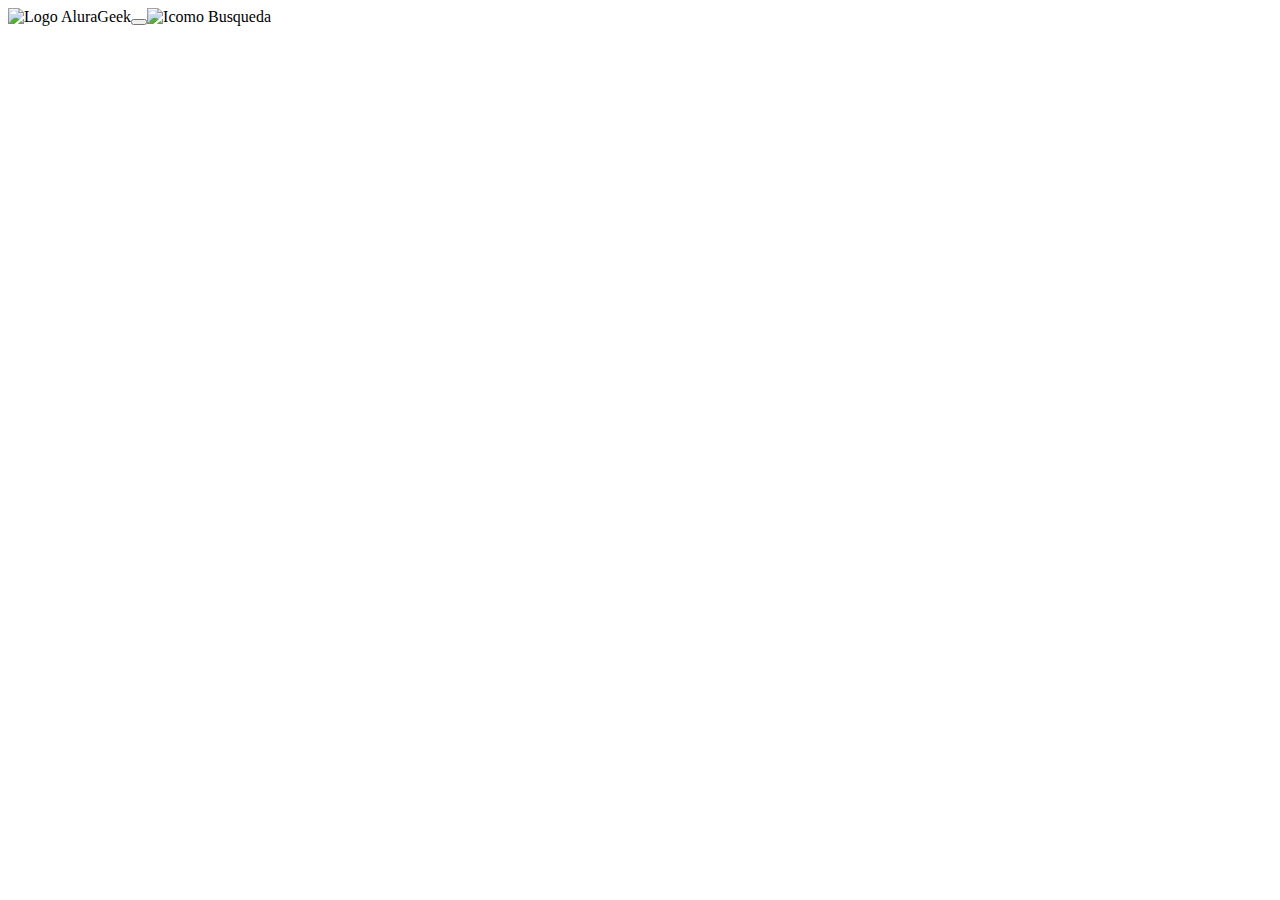
==== login.html @ 5e78ad15 "primera version" ====
<!DOCTYPE html>
<html>
    <head>
        <meta charset="UTF-8">
        <meta name="viewport" content="width=device-width initial-scale=1.0">
        <link rel="preconnect" href="https://fonts.googleapis.com">
        <link rel="preconnect" href="https://fonts.gstatic.com" crossorigin>
    
        <title>AluraGeek - Login
            
        </title>
    </head>
    <body>
        <header>
            <img src="" alt="Logo AluraGeek"><button></button><img src="" alt="Icomo Busqueda">
        </header>
    </body>
</html>
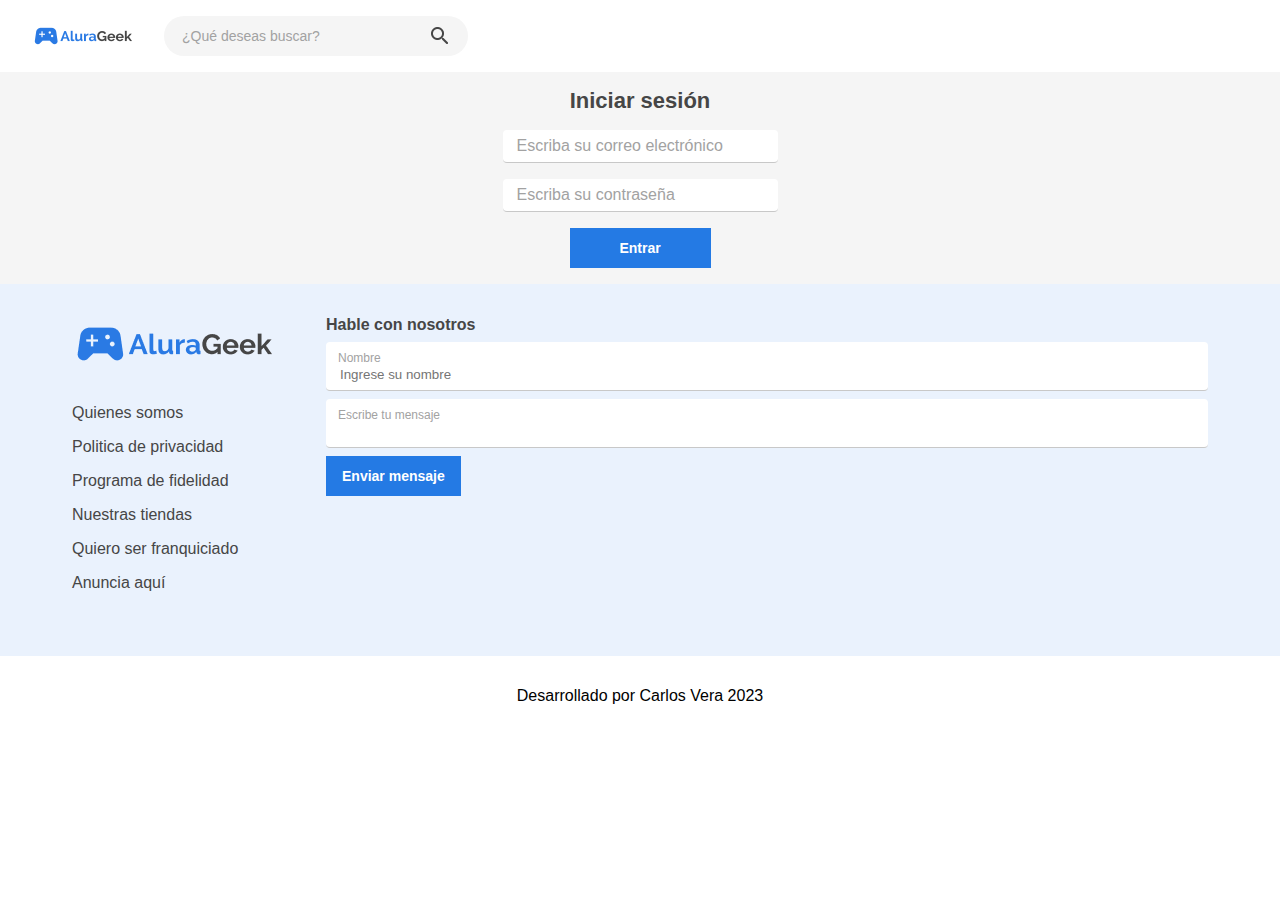
==== commit 4925c139: "agregado database, configurando logica, estilizando" ====
--- a/login.html
+++ b/login.html
@@ -1,18 +1,88 @@
 <!DOCTYPE html>
 <html>
-    <head>
-        <meta charset="UTF-8">
-        <meta name="viewport" content="width=device-width initial-scale=1.0">
-        <link rel="preconnect" href="https://fonts.googleapis.com">
-        <link rel="preconnect" href="https://fonts.gstatic.com" crossorigin>
-    
-        <title>AluraGeek - Login
-            
-        </title>
-    </head>
-    <body>
-        <header>
-            <img src="" alt="Logo AluraGeek"><button></button><img src="" alt="Icomo Busqueda">
+
+<head>
+    <meta charset="UTF-8">
+    <meta name="viewport" content="width=device-width initial-scale=1.0">
+    <link rel="stylesheet" href="css/reset.css">
+    <link rel="stylesheet" href="css/root.css">
+    <link rel="stylesheet" href="css/header.css">
+    <link rel="stylesheet" href="css/banner.css">
+    <link rel="stylesheet" href="css/login.css">
+    <link rel="stylesheet" href="css/contacto.css">
+    <link rel="stylesheet" href="css/footer.css">
+    <link rel="preconnect" href="https://fonts.googleapis.com">
+    <link rel="preconnect" href="https://fonts.gstatic.com" crossorigin>
+
+    <title>AluraGeek - Login</title>
+</head>
+
+<body>
+    <!--Header-->
+    <div class="aluraGeek__header-container">
+        <header class="aluraGeek__header">
+            <div class="aluraGeek__header-left">
+                <img class="aluraGeek__header-logo" src="img/Logo.png" alt="AluraGeek Logo"></li>
+                <form action="" class="aluraGeek__header-form">
+                    <input type="text" class="aluraGeek__header-form-input" placeholder="¿Qué deseas buscar?">
+                    <img src="img/Icone.png" alt="Icono de busqueda" class="aluraGeek__header-form-img">
+                </form>
+            </div>
+            <img class="aluraGeek__header-busqueda-mobile" src="img/Icone.png" alt="Icono de busqueda">
         </header>
-    </body>
+    </div>
+    <!--Login-->
+    <div class="aluraGeek__login-formulario-container">
+        <form class="aluraGeek__login-formulario" action="">
+            <h2 class="aluraGeek__login-formulario-encabezado">Iniciar sesión</h2>
+            <div class="aluraGeek__login-formulario-div-inputEmail">
+                <input class="aluraGeek__login-formulario-div-inputEmail-input" type="text"
+                    placeholder="Escriba su correo electrónico">
+            </div>
+            <div class="aluraGeek__login-formulario-div-inputPassword">
+                <input class="aluraGeek__login-formulario-div-inputPassword-input" type="text"
+                    placeholder="Escriba su contraseña">
+            </div>
+            <div class="aluraGeek__login-formulario-boton">
+                <a href="#">Entrar</a>
+            </div>
+        </form>
+    </div>
+    <!--contacto-->
+    <section class="aluraGeek__contacto">
+        <div class="aluraGeek__contacto-box">
+            <div class="aluraGeek__contacto-izq">
+                <img src="/img/Logo.png" alt="AluraGeek Logo">
+                <ul class="aluraGeek__contacto-enlaces">
+                    <li class="aluraGeek__contacto-enlaces-enlace">Quienes somos</li>
+                    <li class="aluraGeek__contacto-enlaces-enlace">Politica de privacidad</li>
+                    <li class="aluraGeek__contacto-enlaces-enlace">Programa de fidelidad</li>
+                    <li class="aluraGeek__contacto-enlaces-enlace">Nuestras tiendas</li>
+                    <li class="aluraGeek__contacto-enlaces-enlace">Quiero ser franquiciado</li>
+                    <li class="aluraGeek__contacto-enlaces-enlace">Anuncia aquí</li>
+                </ul>
+            </div>
+            <form class="aluraGeek__contacto-formulario" action="">
+                <h2 class="aluraGeek__contacto-formulario-encabezado">Hable con nosotros</h2>
+                <div class="aluraGeek__contacto-formulario-div-inputNombre">
+                    <label class="aluraGeek__contacto-formulario-div-inputNombre-label">Nombre</label>
+                    <input class="aluraGeek__contacto-formulario-div-inputNombre-input" type="text"
+                        placeholder="Ingrese su nombre">
+                </div>
+                <div class="aluraGeek__contacto-formulario-div-inputMensaje">
+                    <label class="aluraGeek__contacto-formulario-div-inputMensaje-label">Escribe tu mensaje</label>
+                    <input class="aluraGeek__contacto-formulario-div-inputMensaje-input" type="text">
+                </div>
+                <div class="aluraGeek__contacto-formulario-boton">
+                    <a href="#">Enviar mensaje</a>
+                </div>
+        </div>
+        </form>
+    </section>
+    <!--footer-->
+    <footer class="aluraGeek__footer">
+        <p class="aluraGeek__footer-parrafo"></p>Desarrollado por Carlos Vera 2023</p>
+    </footer>
+</body>
+
 </html>--- a/css/root.css
+++ b/css/root.css
@@ -0,0 +1,23 @@
+:root {
+    --raleway: 'Raleway', sans-serif;
+    --fondo-claro: #F5F5F5;
+    --fuente-texto: #464646;
+    --anchor: #464646;
+    --azul-100: #247AE4;
+    --azul-10: #EAF2FD;
+    --gris: #A2A2A2;
+    --preto-30: #C8C8C8;
+}
+
+body {
+    margin: 0;
+    font-family: var(--raleway);
+}
+
+a {
+    text-decoration: none;
+}
+
+ul {
+    list-style: none;
+}--- a/css/header.css
+++ b/css/header.css
@@ -0,0 +1,143 @@
+.aluraGeek__header-container {
+    display: flex;
+    justify-content: space-between;
+}
+
+.aluraGeek__header {
+    display: flex;
+    margin: 1rem;
+    justify-content: space-between;
+    align-items: center;
+    width: 100%;
+}
+
+.aluraGeek__header-logo {
+    display: flex;
+    width: 6.25rem;
+}
+
+.aluraGeek__header-form {
+    display: none;
+}
+
+.aluraGeek__header-login {
+    display: flex;
+    width: 8.3125rem;
+    padding: 0.75rem 1rem;
+    justify-content: center;
+    align-items: center;
+    gap: 0.625rem;
+    border: 1px solid var(--azul-100);
+    color: var(--azul-100);
+    font-size: 0.875rem;
+    font-style: normal;
+    font-weight: 600;
+}
+
+.aluraGeek__header-admin {
+    display: flex;
+    justify-content: center;
+    align-items: center;
+    border: 1px solid var(--azul-100);
+    color: var(--azul-100);
+    font-size: 0.875rem;
+    font-style: normal;
+    font-weight: 600;
+    width: 10.375rem;
+    padding: 0.75rem 0;
+}
+
+.aluraGeek__header-busqueda-mobile {
+    width: 1.5rem;
+    height: 1.5rem;
+}
+
+@media screen and (min-width:768px) {
+    .aluraGeek__header {
+        margin: 1rem 2rem;
+        align-self: stretch;
+    }
+
+    .aluraGeek__header-left {
+        display: flex;
+        align-items: center;
+        gap: 2rem;
+    }
+
+    .aluraGeek__header-form {
+        display: flex;
+        width: 17rem;
+        padding: 0.5rem 1rem;
+        align-items: center;
+        gap: 0.5rem;
+        border-radius: 1.25rem;
+        background: var(--fondo-claro);
+    }
+
+    .aluraGeek__header-form-input {
+        display: flex;
+        align-items: flex-start;
+        flex: 1 0 0;
+        outline: none;
+        border: none;
+        background: var(--fondo-claro);
+    }
+
+    .aluraGeek__header-form-input::placeholder {
+        color: var(--gris);
+        font-size: 0.875rem;
+        font-style: normal;
+        font-weight: 400;
+        line-height: 1rem;
+    }
+
+    .aluraGeek__header-form-img {
+        width: 1.5rem;
+        height: 1.5rem;
+        flex-shrink: 0;
+    }
+
+    .aluraGeek__header-login {
+        width: 10.375rem;
+    }
+
+    .aluraGeek__header-admin {
+        display: flex;
+        justify-content: center;
+        align-items: center;
+        border: 1px solid var(--azul-100);
+        color: var(--azul-100);
+        font-size: 0.875rem;
+        font-style: normal;
+        font-weight: 600;
+        width: 10.375rem;
+    }
+
+    .aluraGeek__header-busqueda-mobile {
+        display: none;
+    }
+}
+
+@media screen and (min-width:1440px) {
+    .aluraGeek__header-container {
+        justify-content: center;
+    }
+
+    .aluraGeek__header {
+        width: 71rem;
+        padding: 1rem 0;
+        justify-content: space-between;
+        align-items: center;
+        background: #FFF;
+    }
+
+    .aluraGeek__header-logo {
+        width: 11rem;
+        justify-content: center;
+        align-items: center;
+    }
+
+    .aluraGeek__header-form {
+        width: 24.5625rem;
+    }
+}--- a/css/banner.css
+++ b/css/banner.css
@@ -0,0 +1,89 @@
+.aluraGeek__banner {
+    /* display: flex; */
+    display: none;
+    height: 12rem;
+    padding: 1rem;
+    justify-content: center;
+    align-items: flex-center;
+    gap: 1rem;
+    align-self: stretch;
+    background: linear-gradient(0deg, rgba(0, 0, 0, 0.20) 0%, rgba(0, 0, 0, 0.20) 100%),
+        linear-gradient(180deg, rgba(0, 0, 0, 0.00) 41.15%, rgba(0, 0, 0, 0.80) 100%),
+        url(../img/banner.jpeg), lightgray 50%;
+    background-size: cover;
+    background-position: center;
+}
+
+.aluraGeek__banner-container {
+    display: flex;
+    flex-direction: column;
+    justify-content: flex-end;
+    align-items: flex-start;
+    gap: 0.5rem;
+    align-self: stretch;
+    width: 100%;
+}
+
+.aluraGee__banner-encabezado {
+    color: #FFF;
+    font-size: 1.375rem;
+    font-style: normal;
+    font-weight: 700;
+    line-height: normal;
+}
+
+.aluraGeek__banner-parrafo {
+    color: #FFF;
+    font-size: 0.875rem;
+    font-style: normal;
+    font-weight: 600;
+    line-height: normal;
+}
+
+.aluraGeek__banner-boton {
+    display: flex;
+    padding: 0.75rem 1rem;
+    justify-content: center;
+    align-items: center;
+    gap: 0.625rem;
+    background: var(--azul-100);
+    color: #FFF;
+}
+
+@media screen and (min-width:768px) {
+    .aluraGeek__banner {
+        height: 22rem;
+    }
+
+    .aluraGeek__banner-container {
+        gap: 1rem;
+    }
+
+    .aluraGee__banner-encabezado {
+        font-size: 3.25rem;
+    }
+
+    .aluraGeek__banner-parrafo {
+        font-size: 1.375rem;
+        font-weight: 700;
+    }
+}
+
+@media screen and (min-width:1440px) {
+    .aluraGeek__banner {
+        padding: 2rem;
+    }
+
+    .aluraGeek__banner-container {
+        width: 71rem;
+    }
+
+    .aluraGee__banner-encabezado {
+        font-size: 3.25rem;
+    }
+
+    .aluraGeek__banner-parrafo {
+        font-size: 1.375rem;
+        font-weight: 700;
+    }
+}--- a/css/login.css
+++ b/css/login.css
@@ -0,0 +1,147 @@
+.aluraGeek__login-formulario-container {
+    display: flex;
+    background-color: var(--fondo-claro);
+    flex-direction: column;
+    align-items: center;
+    gap: 1rem;
+    align-self: stretch;
+}
+
+.aluraGeek__login-formulario {
+    display: flex;
+    padding: 1rem;
+    flex-direction: column;
+    align-items: start;
+    gap: 1rem;
+    align-self: center;
+    background-color: var(--fondo-claro);
+    width: 17.1875rem;
+}
+
+.aluraGeek__login-formulario-encabezado {
+    color: var(--fuente-texto);
+    font-size: 1.375rem;
+    font-style: normal;
+    font-weight: 700;
+    line-height: normal;
+    align-self: center;
+}
+
+.aluraGeek__login-formulario-div-inputEmail {
+    display: flex;
+    padding: 0.5rem 0.75rem 0.4375rem 0.75rem;
+    flex-direction: column;
+    justify-content: flex-end;
+    align-items: flex-start;
+    align-self: stretch;
+    border-radius: 0.25rem;
+    background: #FFF;
+    border-bottom: solid var(--preto-30) 0.0625rem;
+}
+
+.aluraGeek__login-formulario-div-inputEmail-input {
+    display: flex;
+    align-items: center;
+    align-self: stretch;
+    border: none;
+    outline: none;
+}
+
+.aluraGeek__login-formulario-div-inputEmail-input::placeholder {
+    color: var(--gris);
+    font-family: var(--raleway);
+    font-size: 1rem;
+    font-style: normal;
+    font-weight: 400;
+    line-height: 1.25rem;
+}
+
+.aluraGeek__login-formulario-div-inputPassword {
+    display: flex;
+    padding: 0.5rem 0.75rem 0.4375rem 0.75rem;
+    flex-direction: column;
+    justify-content: flex-end;
+    align-items: flex-start;
+    align-self: stretch;
+    border-radius: 0.25rem;
+    background: #FFF;
+    border-bottom: solid var(--preto-30) 0.0625rem;
+}
+
+.aluraGeek__login-formulario-div-inputPassword-input {
+    display: flex;
+    align-items: center;
+    align-self: stretch;
+    border: none;
+    outline: none;
+}
+
+.aluraGeek__login-formulario-div-inputPassword-input::placeholder {
+    color: var(--gris);
+    font-family: var(--raleway);
+    font-size: 1rem;
+    font-style: normal;
+    font-weight: 400;
+    line-height: 1.25rem;
+}
+
+.aluraGeek__login-formulario-boton {
+    display: flex;
+    width: 6.8125rem;
+    padding: 0.75rem 1rem;
+    justify-content: center;
+    align-self: center;
+    gap: 0.625rem;
+    background: var(--azul-100);
+}
+
+.aluraGeek__login-formulario-boton a {
+    color: #FFF;
+    font-size: 0.875rem;
+    font-style: normal;
+    font-weight: 600;
+    line-height: normal;
+}
+
+@media screen and (min-width:768px) {}
+
+@media screen and (min-width:1440px) {
+    .aluraGeek__login-formulario-container {
+        justify-content: center;
+        padding: 4rem 0;
+        flex-direction: row;
+    }
+
+    .aluraGeek__login-formulario {
+        width: 34.9375rem;
+        align-items: flex-start;
+    }
+
+    .aluraGeek__login-formulario-div-inputEmail {
+        display: flex;
+        padding: 0.5rem 0.75rem 0.4375rem 0.75rem;
+        flex-direction: column;
+        justify-content: center;
+        align-items: flex-start;
+        align-self: stretch;
+        border-radius: 0.25rem;
+        background: #FFF;
+        border-bottom: solid var(--preto-30) 0.0625rem;
+        height: 3.94544rem;
+        flex-shrink: 0;
+    }
+
+    .aluraGeek__login-formulario-div-inputPassword {
+        display: flex;
+        padding: 0.5rem 0.75rem 0.4375rem 0.75rem;
+        flex-direction: column;
+        justify-content: center;
+        align-items: flex-start;
+        align-self: stretch;
+        border-radius: 0.25rem;
+        background: #FFF;
+        border-bottom: solid var(--preto-30) 0.0625rem;
+        height: 3.94544rem;
+        flex-shrink: 0;
+    }
+}--- a/css/contacto.css
+++ b/css/contacto.css
@@ -0,0 +1,181 @@
+.aluraGeek__contacto {
+    display: flex;
+    padding: 1rem;
+    flex-direction: column;
+    justify-content: center;
+    align-items: center;
+    gap: 1rem;
+    align-self: stretch;
+    background: var(--azul-10);
+}
+
+.aluraGeek__contacto-box {
+    display: flex;
+    flex-direction: column;
+    align-items: center;
+    width: 100%;
+}
+
+.aluraGeek__contacto-enlaces {
+    display: flex;
+    flex-direction: column;
+    align-items: center;
+    gap: 1rem;
+    padding-top: 1rem;
+    padding-bottom: 2rem;
+}
+
+.aluraGeek__contacto-enlaces-enlace {
+    color: var(--fuente-texto);
+    text-align: center;
+    font-size: 1rem;
+    font-style: normal;
+    font-weight: 500;
+    line-height: normal;
+    gap: 1rem;
+}
+
+.aluraGeek__contacto-formulario {
+    display: flex;
+    flex-direction: column;
+    align-items: flex-start;
+    gap: 0.5rem;
+    align-self: stretch;
+}
+
+.aluraGeek__contacto-formulario-encabezado {
+    align-self: stretch;
+    color: var(--fuente-texto);
+    font-size: 1rem;
+    font-style: normal;
+    font-weight: 700;
+    line-height: normal;
+}
+
+.aluraGeek__contacto-formulario-div-inputNombre {
+    display: flex;
+    padding: 0.5rem 0.75rem 0.4375rem 0.75rem;
+    flex-direction: column;
+    justify-content: flex-end;
+    align-items: flex-start;
+    align-self: stretch;
+    border-radius: 0.25rem;
+    background: #FFF;
+    border-bottom: solid var(--preto-30) 0.0625rem;
+    ;
+}
+
+.aluraGeek__contacto-formulario-div-inputNombre-label {
+    color: var(--gris);
+    font-size: 0.75rem;
+    font-style: normal;
+    font-weight: 400;
+    line-height: 1rem;
+}
+
+.aluraGeek__contacto-formulario-div-inputNombre-input {
+    display: flex;
+    align-items: center;
+    align-self: stretch;
+    border: none;
+    outline: none;
+}
+
+.aluraGeek__contacto-formulario-div-inputMensaje {
+    display: flex;
+    padding: 0.5rem 0.75rem 0.4375rem 0.75rem;
+    flex-direction: column;
+    justify-content: flex-end;
+    align-items: flex-start;
+    align-self: stretch;
+    border-radius: 0.25rem;
+    background: #FFF;
+    border-bottom: solid var(--preto-30) 0.0625rem;
+}
+
+.aluraGeek__contacto-formulario-div-inputMensaje-label {
+    color: var(--gris);
+    font-size: 0.75rem;
+    font-style: normal;
+    font-weight: 400;
+    line-height: 1rem;
+}
+
+.aluraGeek__contacto-formulario-div-inputMensaje-input {
+    display: flex;
+    align-items: center;
+    align-self: stretch;
+    border: none;
+    outline: none;
+}
+
+.aluraGeek__contacto-formulario-boton {
+    display: flex;
+    padding: 0.75rem 1rem;
+    justify-content: center;
+    align-items: center;
+    gap: 0.625rem;
+    background: var(--azul-100);
+}
+
+.aluraGeek__contacto-formulario-boton a {
+    color: #FFF;
+    font-size: 0.875rem;
+    font-style: normal;
+    font-weight: 600;
+    line-height: normal;
+}
+
+@media screen and (min-width:768px) {
+    .aluraGeek__contacto {
+        padding: 2rem;
+        flex-direction: row;
+        gap: 1rem;
+        align-self: stretch;
+    }
+
+    .aluraGeek__contacto-box {
+        display: flex;
+        flex-direction: row;
+        width: 71rem;
+        align-items: flex-start;
+        /*     gap: 7rem; */
+    }
+
+    .aluraGeek__contacto-izq {
+        display: flex;
+        width: 15.875rem;
+        flex-direction: column;
+        align-items: flex-start;
+        gap: 1rem;
+    }
+
+    .aluraGeek__contacto-enlaces {
+        width: 15.875rem;
+        align-items: flex-start;
+    }
+
+    .aluraGeek__contacto-formulario {
+        gap: 0.5rem;
+        flex: 1 0 0;
+    }
+}
+
+@media screen and (min-width:1440px) {
+    .aluraGeek__contacto {
+        padding: 4rem;
+        gap: 7.1875rem;
+    }
+
+    .aluraGeek__contacto-box {
+        width: 71rem;
+    }
+
+    .aluraGeek__contacto-izq {
+        display: flex;
+        width: 30rem;
+        flex-direction: row;
+        align-items: flex-start;
+        gap: 1rem;
+    }
+}--- a/css/footer.css
+++ b/css/footer.css
@@ -0,0 +1,25 @@
+.aluraGeek__footer {
+    display: flex;
+    padding: 2rem;
+    justify-content: center;
+    align-items: center;
+    gap: 0.625rem;
+    align-self: stretch;
+}
+
+.aluraGeek__footer-parrafo{
+    color: var(--fuente-texto);
+    text-align: center;
+    font-size: 1rem;
+    font-style: normal;
+    font-weight: 500;
+    line-height: normal;
+}
+
+@media screen and (min-width:768px) {
+
+}
+
+@media screen and (min-width:1440px) {
+    
+}